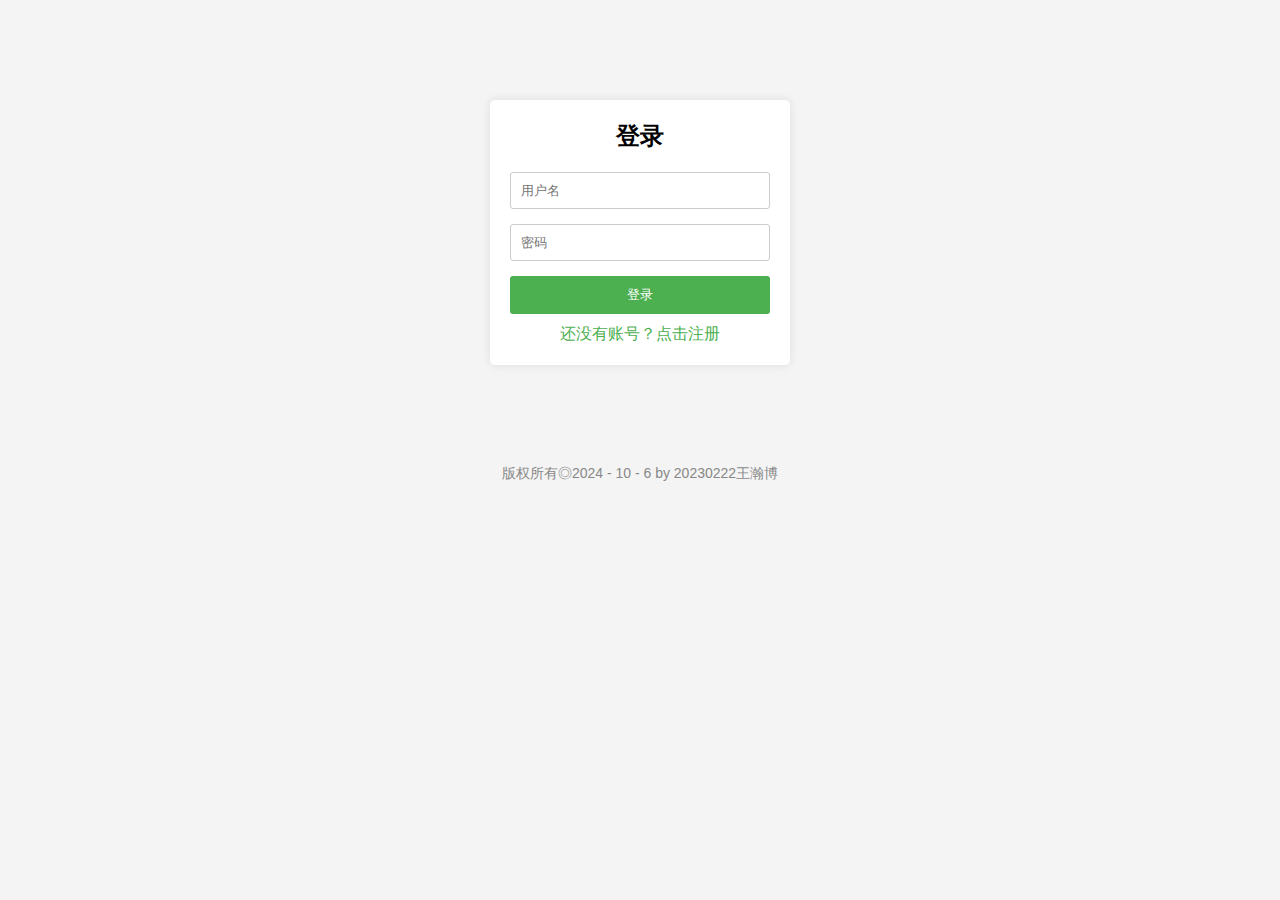
==== index.html @ abdf4dd5 "Create index.html" ====
<!DOCTYPE html>
<html lang="en">

<head>
  <meta charset="UTF-8">
  <meta http-equiv="X-UA-Compatible" content="IE=edge">
  <meta name="viewport" content="width=device-width, initial-scale=1.0">
  <title>登录页面</title>
  <style>
    * {
      margin: 0;
      padding: 0;
      box-sizing: border-box;
    }

    body {
      font-family: Arial, sans-serif;
      background-color: #f4f4f4;
    }

  .login-container {
      width: 300px;
      margin: 100px auto;
      padding: 20px;
      background-color: #fff;
      border-radius: 5px;
      box-shadow: 0 0 10px rgba(0, 0, 0, 0.1);
    }

  .login-container h2 {
      text-align: center;
      margin-bottom: 20px;
    }

  .login-container input[type="text"],
  .login-container input[type="password"] {
      width: 100%;
      padding: 10px;
      margin-bottom: 15px;
      border: 1px solid #ccc;
      border-radius: 3px;
    }

  .login-container button {
      width: 100%;
      padding: 10px;
      background-color: #4CAF50;
      color: #fff;
      border: none;
      border-radius: 3px;
      cursor: pointer;
    }

  .login-container button:hover {
      background-color: #45a049;
    }

    /* 注册链接样式 */
  .register-link {
      text-align: center;
      margin-top: 10px;
    }

  .register-link a {
      color: #4CAF50;
      text-decoration: none;
    }

  .register-link a:hover {
      text-decoration: underline;
    }
  </style>
</head>

<body>
  <div class="login-container">
    <h2>登录</h2>
    <form action="">
      <input type="text" placeholder="用户名">
      <input type="password" placeholder="密码">
      <button type="submit">登录</button>
    </form>
    <div class="register-link">
      <a href="注册.html">还没有账号？点击注册</a>
    </div>
  </div>
  <p style="text-align: center; font-size: 14px; color: #888;">版权所有◎2024 - 10 - 6 by 20230222王瀚博</p>
</body>

</html>
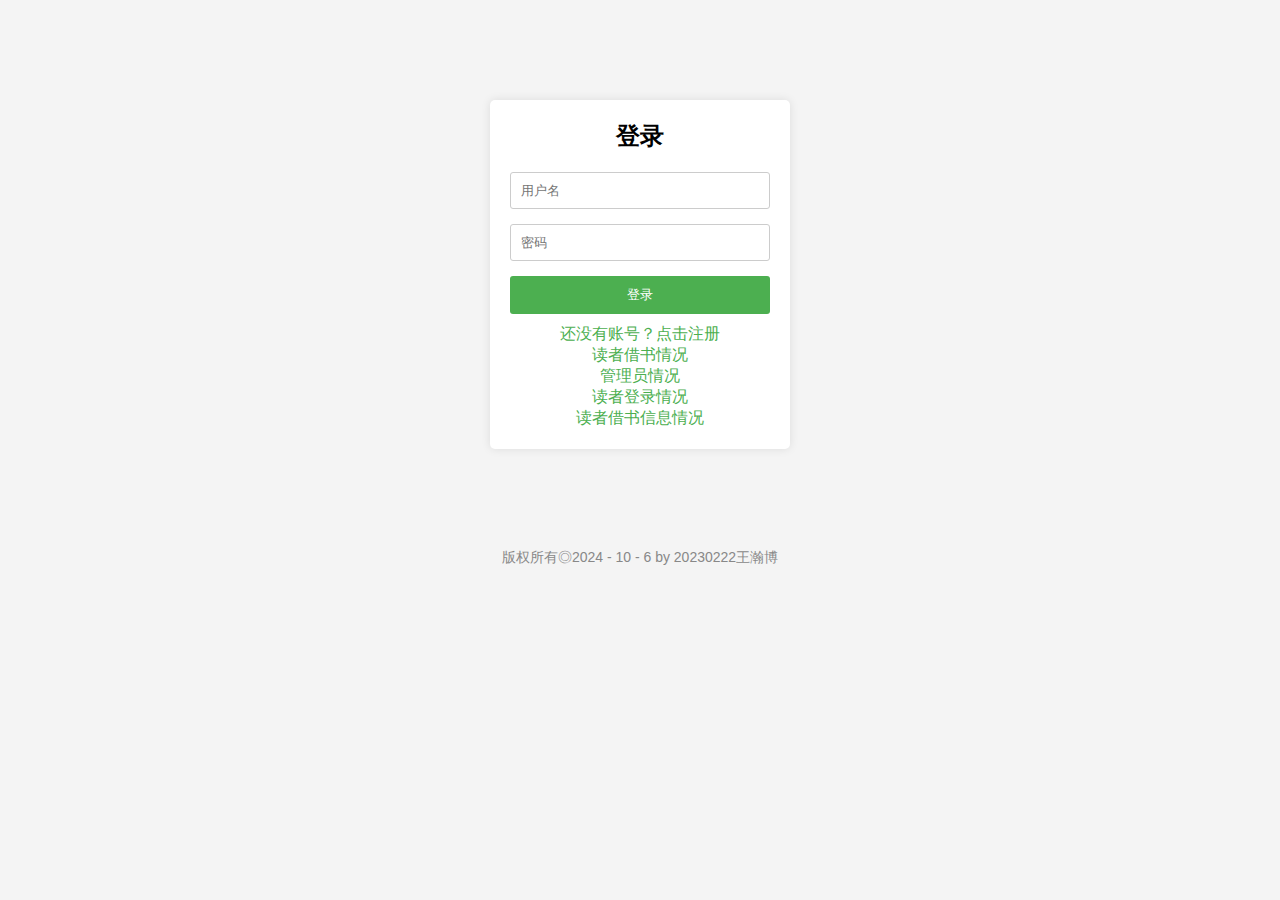
==== commit 65fb1fc2: "Update index.html" ====
--- a/index.html
+++ b/index.html
@@ -81,7 +81,11 @@
       <button type="submit">登录</button>
     </form>
     <div class="register-link">
-      <a href="注册.html">还没有账号？点击注册</a>
+      <p><a href="注册.html">还没有账号？点击注册</a></p>
+      <a href="系统3.html">读者借书情况</a><br>
+      <a href="系统4.html">管理员情况</a><br>
+      <a href="系统5.html">读者登录情况</a><br>
+      <a href="系统6.html">读者借书信息情况</a><br>
     </div>
   </div>
   <p style="text-align: center; font-size: 14px; color: #888;">版权所有◎2024 - 10 - 6 by 20230222王瀚博</p>
